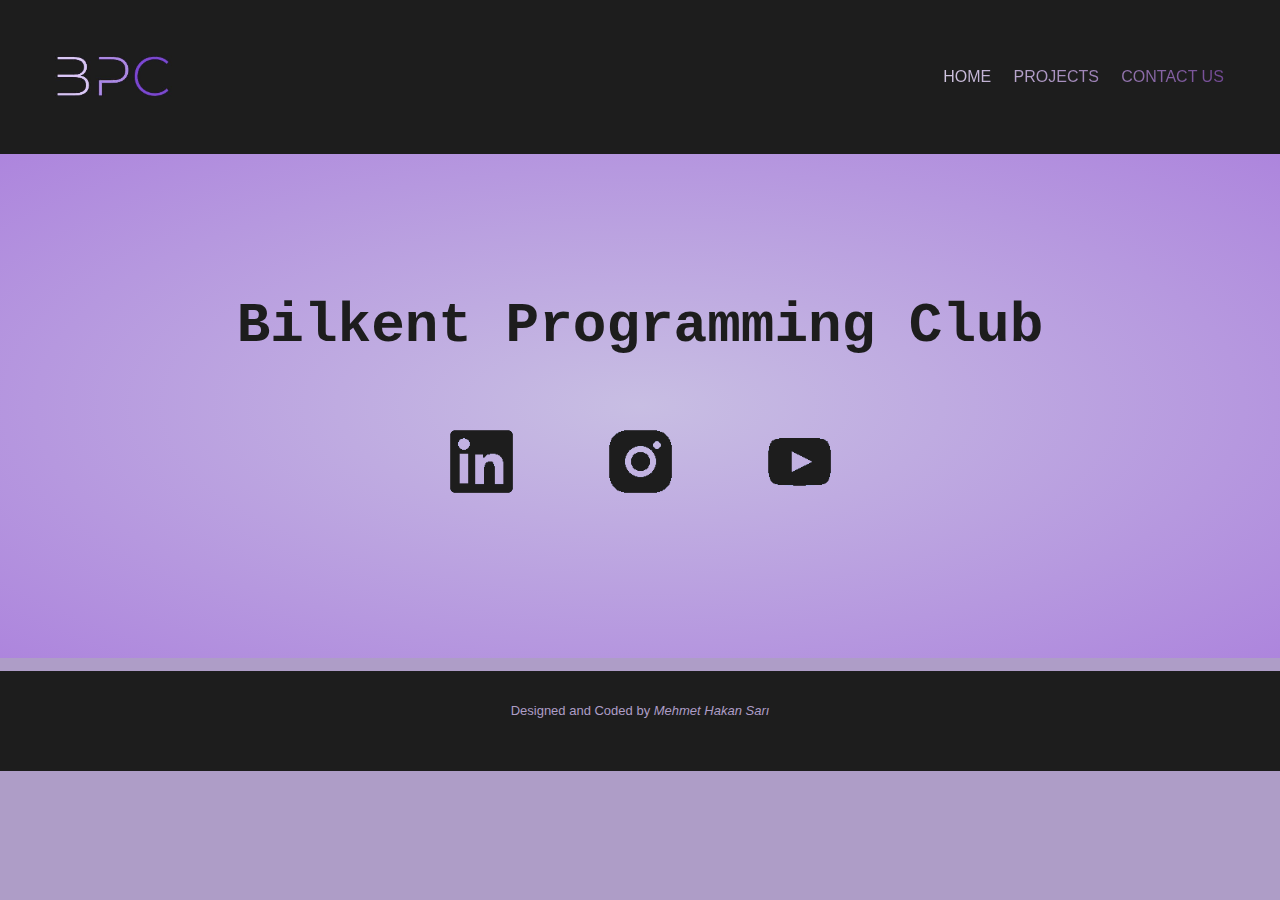
==== index.html @ 9d010c56 "Beta version of the website is created!" ====
<!DOCTYPE html>
<html lang="en">
<head>
    <meta charset="UTF-8">
    <meta http-equiv="X-UA-Compatible" content="IE=edge">
    <meta name="viewport" content="width=device-width, initial-scale=1.0">
    <title>BilkentProgrammingClub</title>
    <link href="style.css" rel="stylesheet">
</head>
<body>
    <header>
        <img src="images/bpc.jpg" id="logo">
        <nav>
            <ul>
                <li>
                    <a href="index.html">HOME</a>
                </li>
                <li>
                    <a href="projects.html">PROJECTS</a>
                </li>
                <li>
                    <a href="contact.html">CONTACT US</a>
                </li>
            </ul>
        </nav>
        
    </header>
    <main>
        <section class="statement">
            <h2>Bilkent Programming Club</h2>
            <div class="logos">   
                <a href="https://tr.linkedin.com/company/bilkentpc" class="smlogo">
                    <img src="images/logo-social-linkedin.png" alt="Linkedin" class="logoshape" >
                </a>
                <a href="https://www.instagram.com/bilkentprogrammingclub/" class="smlogo">
                    <img src="images/logo-social-instagram.png" alt="Instagram" class="logoshape">
                </a>
                <a href="https://www.youtube.com/channel/UCNtZWMYAiT70w35-7T81IEw" class="smlogo">
                    <img src="images/logo-social-youtube.png" alt="Youtube" class="logoshape">
                </a>
            </div>
        </section>
    </main>

    <footer>
        <p>Designed and Coded by <i>Mehmet Hakan Sarı</i></p>
        <!-- <img src="images/logo-bilkent.png" alt="Bilkent"> -->
    </footer>
</body>
</html>
---- style.css ----
body {
    width: 100%;
    background-color: rgb(174, 157, 199);
    margin: 0px;
    
}

main {
    margin: 0px;
    padding: 0px;
}

header {
    width: 100%;
    background-color: rgb(29,29,29);
    display: flex;
    justify-content: space-between;
    top: 0;
    align-items: center;
    
}

#logo {
    aspect-ratio: 1/1;
    padding-left: 35px;
    width: 12%;

}

nav {
    width: 50%;
    max-width: fit-content;
    height: 50%;
    padding-right: 45px;
    
}

nav > ul {
    display: flex;
    justify-content: space-evenly;
    flex-wrap: wrap;
    align-items:center;
    padding-inline-start: 0;
    margin-block: 0;
    height: 100%;
    background: -webkit-linear-gradient(left,rgba(212, 202, 227,15),rgb(109, 67, 143));
    -webkit-background-clip: text;
    -webkit-text-fill-color: transparent;
}

nav > ul > li {
    color: rgb(174, 157, 199);;
    display: block;
    margin: 0 0.2rem;
    padding: 0.5rem;
    font-size: 100%;
    font-family:'Franklin Gothic Medium', 'Arial Narrow', Arial, sans-serif;
}

nav > ul > li:hover {
    background-color: rgb(168, 161, 180);
    -webkit-background-clip: text;
    -webkit-text-fill-color: transparent;
    cursor: pointer;
  }

li > a {
    color: inherit;
    text-decoration: none;
}

h2 {
    text-align: center;
    color: rgb(29, 29, 29);
    font-size: 350%;
    margin: 0;
    font-family:'Courier New', Courier, monospace;
}

.statement {
    background: -webkit-radial-gradient(rgb(200, 190, 227),rgb(173, 133, 221));
    padding-top: 11%;
    padding-bottom: 9%;
    width: 100%;
    height: auto;
}

.logos {
    margin-top: 2%;
    width: 100%;
    text-align: center;
}

.smlogo {
    display: inline-block;
    justify-content: space-evenly;
    margin: 0.5rem 0.5rem;
    padding: 2rem;
    text-align: center;
}

.logoshape {
    width: 75px;
    height: 75px;
}

footer {
    text-align: center;
    margin: 0%;
    height: 100px;
    background-color: rgb(29, 29, 29);
}

footer > p {
    padding: 2rem;
    font-family:'Franklin Gothic Medium', 'Arial Narrow', Arial, sans-serif;
    color: rgb(174, 157, 199);;
    font-size: small;
}

p {
    color: aliceblue;
}

.contact-info {
    padding-left: 5%;
    font-size: medium;
    font-family:'Courier New', Courier, monospace;
    color: rgb(29, 29, 29);
}

.contact-info > a {
    color: rgb(83, 59, 59);
    text-decoration: none;
}
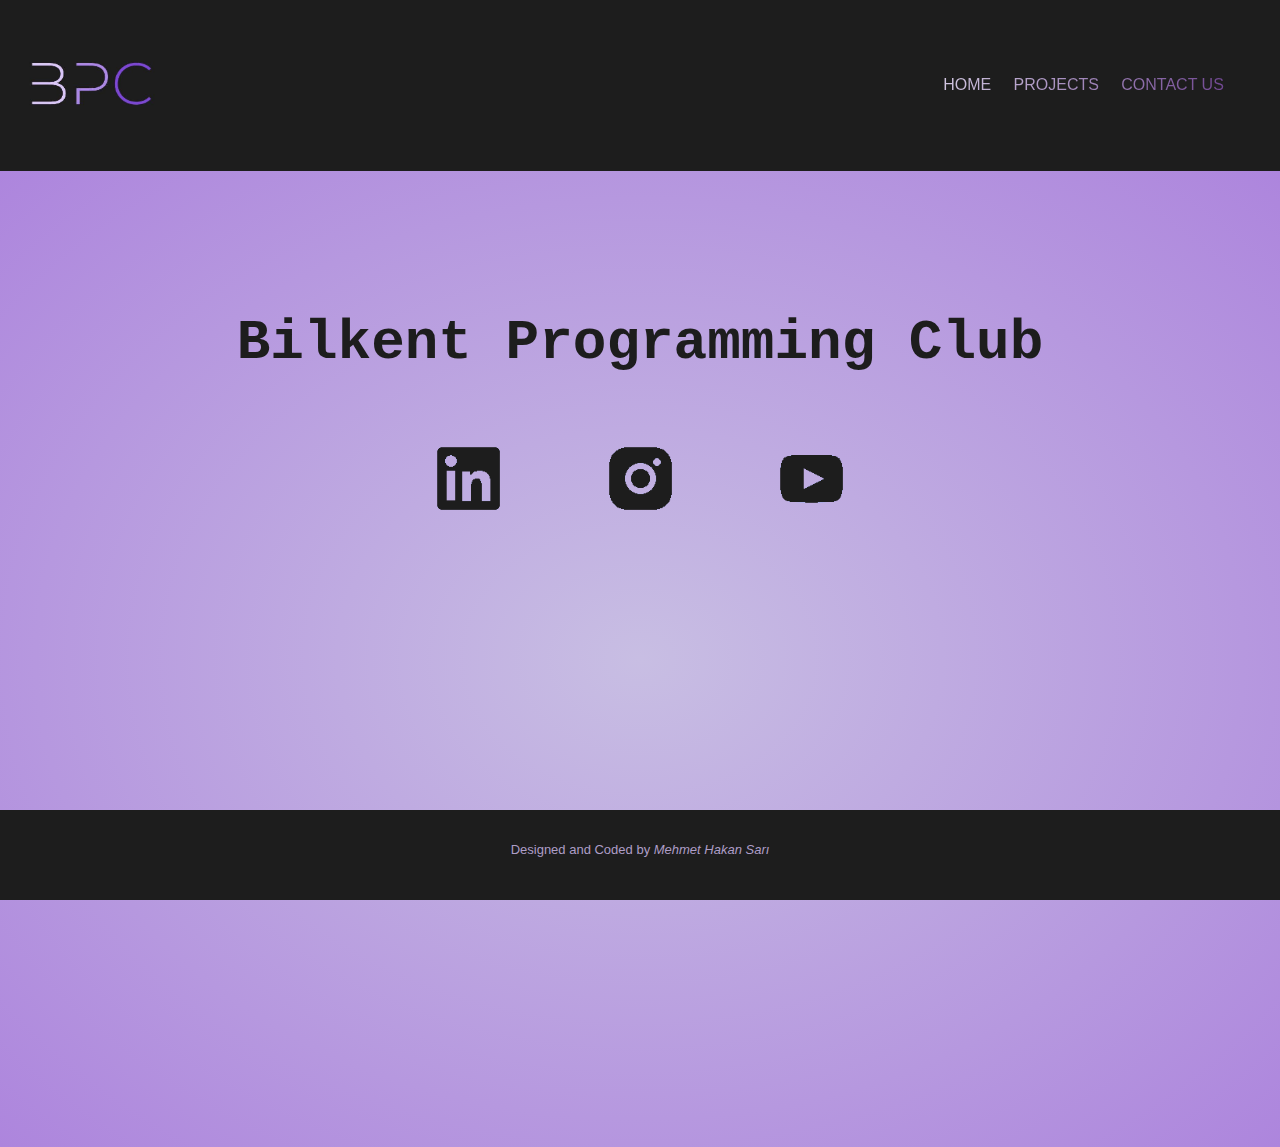
==== commit 6f21a862: "link added to main logo, footer is fixed" ====
--- a/index.html
+++ b/index.html
@@ -9,7 +9,7 @@
 </head>
 <body>
     <header>
-        <img src="images/bpc.jpg" id="logo">
+        <a href="index.html" id="mainlogo"><img src="images/bpc.jpg" id="logo"></a>
         <nav>
             <ul>
                 <li>
@@ -41,7 +41,6 @@
             </div>
         </section>
     </main>
-
     <footer>
         <p>Designed and Coded by <i>Mehmet Hakan Sarı</i></p>
         <!-- <img src="images/logo-bilkent.png" alt="Bilkent"> -->
--- a/style.css
+++ b/style.css
@@ -1,6 +1,12 @@
+
+* {
+    margin: 0;
+    padding: 0;
+}
 
 body {
     width: 100%;
+    height: 100%;
     background-color: rgb(174, 157, 199);
     margin: 0px;
     
@@ -23,9 +29,15 @@
 
 #logo {
     aspect-ratio: 1/1;
-    padding-left: 35px;
+    padding-top: 1%;
+    padding-left: 5%;
+    width: 165px;
+    object-fit: cover;
+}
+
+#mainlogo {
     width: 12%;
-
+    aspect-ratio: 1 / 1;
 }
 
 nav {
@@ -83,7 +95,8 @@
     padding-top: 11%;
     padding-bottom: 9%;
     width: 100%;
-    height: auto;
+    position: relative;
+    min-height: 80vh;
 }
 
 .logos {
@@ -95,8 +108,8 @@
 .smlogo {
     display: inline-block;
     justify-content: space-evenly;
-    margin: 0.5rem 0.5rem;
-    padding: 2rem;
+    margin: 2rem 2.4rem;
+    padding: 0.5rem;
     text-align: center;
 }
 
@@ -106,10 +119,13 @@
 }
 
 footer {
+    width: 100%;
+    height: 10%;
     text-align: center;
     margin: 0%;
-    height: 100px;
     background-color: rgb(29, 29, 29);
+    position: fixed;
+    bottom: 0;
 }
 
 footer > p {
@@ -133,4 +149,5 @@
 .contact-info > a {
     color: rgb(83, 59, 59);
     text-decoration: none;
-}+}
+
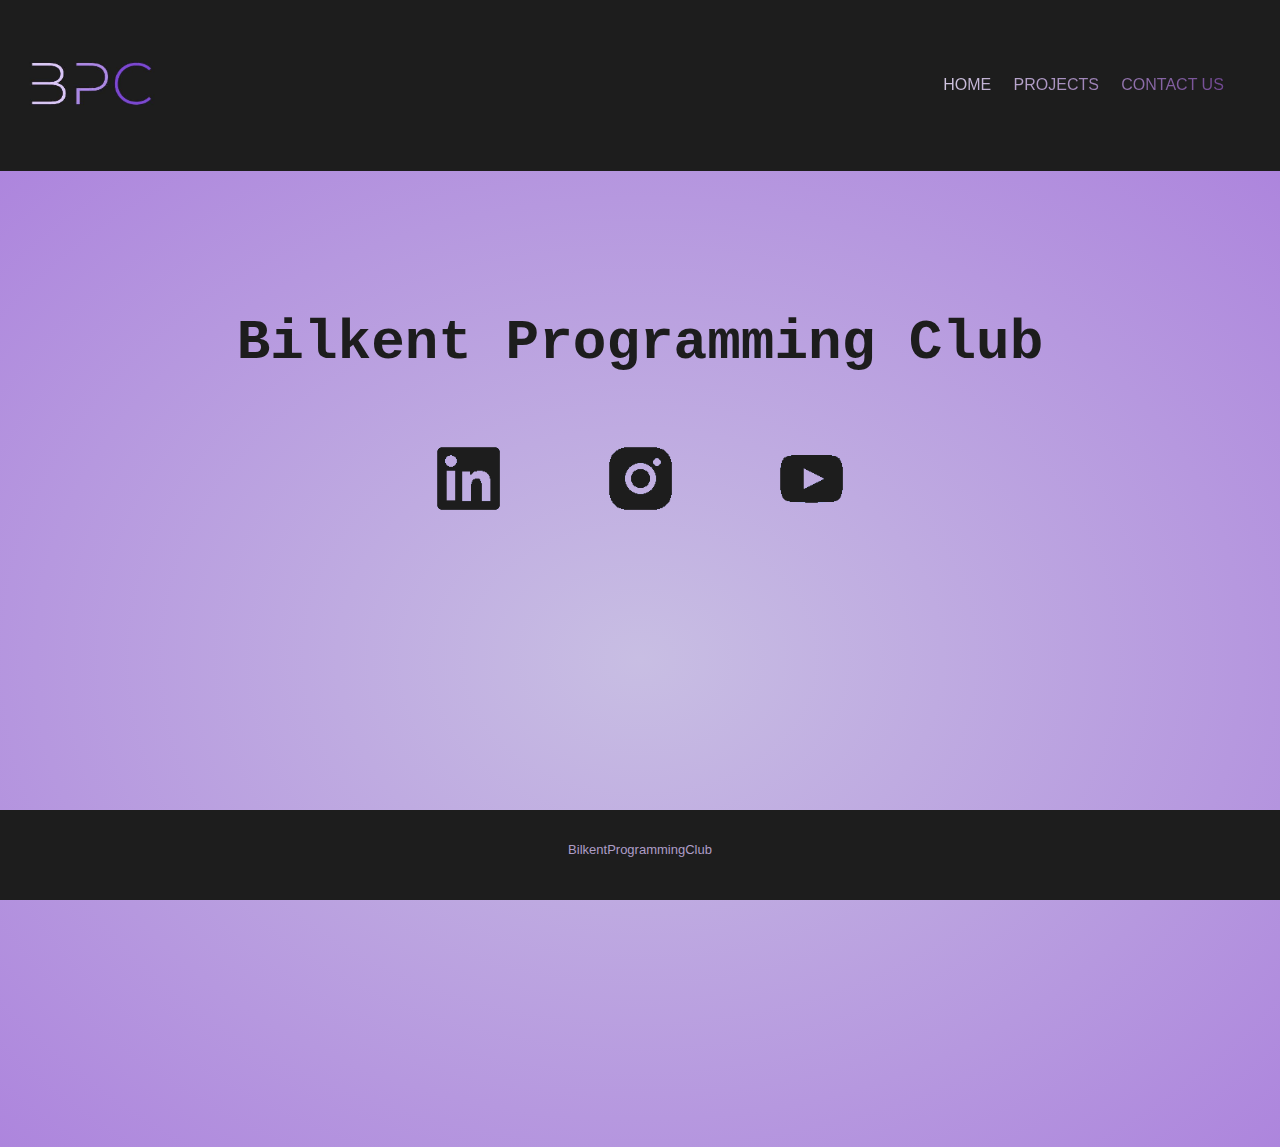
==== commit 99603190: "footer note changed" ====
--- a/index.html
+++ b/index.html
@@ -42,7 +42,7 @@
         </section>
     </main>
     <footer>
-        <p>Designed and Coded by <i>Mehmet Hakan Sarı</i></p>
+        <p>BilkentProgrammingClub</p>
         <!-- <img src="images/logo-bilkent.png" alt="Bilkent"> -->
     </footer>
 </body>
--- a/style.css
+++ b/style.css
@@ -151,3 +151,11 @@
     text-decoration: none;
 }
 
+.intext {
+    color: inherit;
+    text-decoration: none;
+}
+
+.intext:hover {
+    text-decoration:underline;
+}
